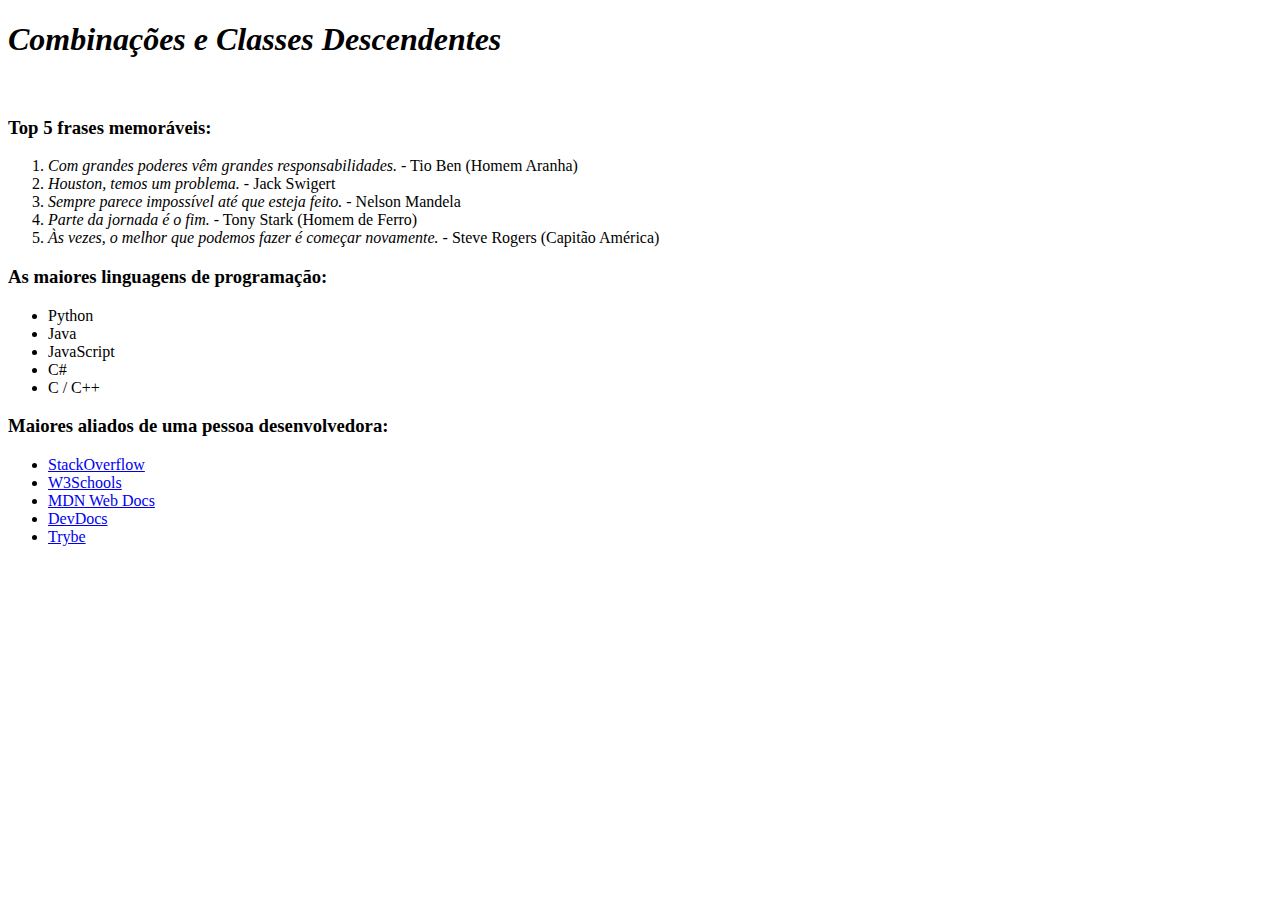
==== exercises/bloco_03/dia_3_parte_4/index.html @ 63b3d367 "add html e css" ====
<!DOCTYPE html>
<html lang="pt-br">
  <head>
    <meta charset="UTF-8">
    <link rel="stylesheet" href="style.css">
    <title>#GoTrybe</title>
  </head>
  <body>
    <h1><em>Combinações e Classes Descendentes</em></h1>
    <br />
    <h3>Top 5 frases memoráveis:</h3>
    <ol>
      <li><em>Com grandes poderes vêm grandes responsabilidades.</em> - Tio Ben (Homem Aranha)</li>
      <li><em>Houston, temos um problema.</em> - Jack Swigert</li>
      <li><em>Sempre parece impossível até que esteja feito.</em> - Nelson Mandela</li>
      <li><em>Parte da jornada é o fim.</em> - Tony Stark (Homem de Ferro)</li>
      <li><em>Às vezes, o melhor que podemos fazer é começar novamente.</em> - Steve Rogers (Capitão América)</li>
    </ol>
    <h3>As maiores linguagens de programação:</h3>
    <ul>
      <li>Python</li>
      <li>Java</li>
      <li>JavaScript</li>
      <li>C#</li>
      <li>C / C++</li>
    </ul>
    <h3>Maiores aliados de uma pessoa desenvolvedora:</h3>
    <ul>
      <li>
        <a href="https://pt.stackoverflow.com/">StackOverflow</a>
      </li>
      <li>
        <a href="https://www.w3schools.com/">W3Schools</a>
      </li>
      <li>
        <a href="https://developer.mozilla.org/pt-BR/">MDN Web Docs</a>
      </li>
      <li>
        <a href="https://devdocs.io/">DevDocs</a>
      </li>
      <li>
        <a href="https://app.betrybe.com/">Trybe</a>
      </li>
    </ul>
  </body>
</html>
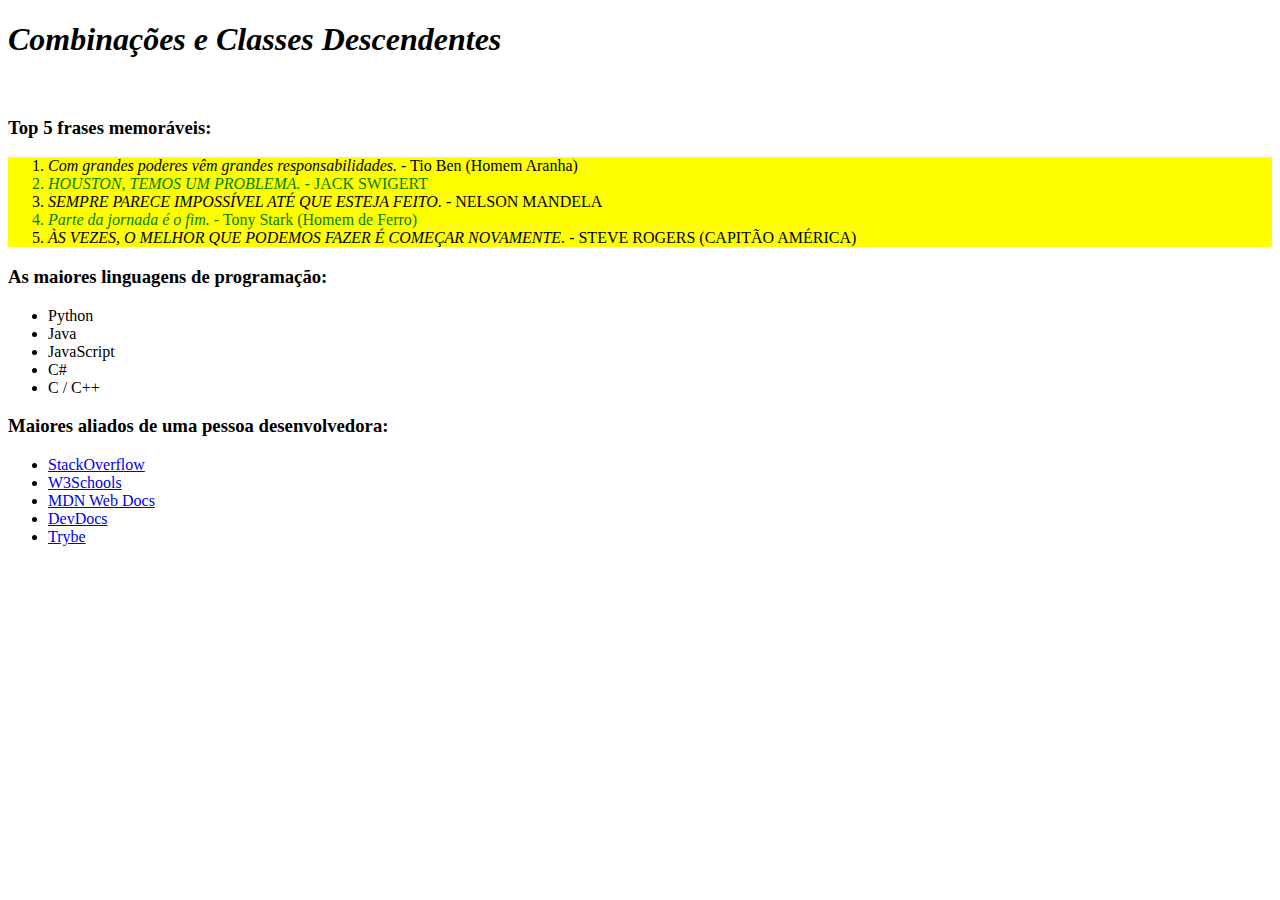
==== commit 615af7fa: "altera css, altera bg ol e add color ol even child e uppercase para ol numeros primos" ====
--- a/exercises/bloco_03/dia_3_parte_4/index.html
+++ b/exercises/bloco_03/dia_3_parte_4/index.html
@@ -11,10 +11,10 @@
     <h3>Top 5 frases memoráveis:</h3>
     <ol>
       <li><em>Com grandes poderes vêm grandes responsabilidades.</em> - Tio Ben (Homem Aranha)</li>
-      <li><em>Houston, temos um problema.</em> - Jack Swigert</li>
-      <li><em>Sempre parece impossível até que esteja feito.</em> - Nelson Mandela</li>
+      <li class="primo"><em>Houston, temos um problema.</em> - Jack Swigert</li>
+      <li class="primo"><em>Sempre parece impossível até que esteja feito.</em> - Nelson Mandela</li>
       <li><em>Parte da jornada é o fim.</em> - Tony Stark (Homem de Ferro)</li>
-      <li><em>Às vezes, o melhor que podemos fazer é começar novamente.</em> - Steve Rogers (Capitão América)</li>
+      <li class="primo"><em>Às vezes, o melhor que podemos fazer é começar novamente.</em> - Steve Rogers (Capitão América)</li>
     </ol>
     <h3>As maiores linguagens de programação:</h3>
     <ul>
--- a/exercises/bloco_03/dia_3_parte_4/style.css
+++ b/exercises/bloco_03/dia_3_parte_4/style.css
@@ -0,0 +1,22 @@
+/*
+ - Faça com que todos os itens de Listas Ordenadas tenham uma cor de fundo amarela. Se a numeração do item for PAR, faça a cor de fonte ser verde. Se o número for considerado primo, utilize a propriedade text-transform para deixar o texto maiúsculo. (Dica: combinar classes pode ser útil aqui).
+ - Faça todas as tags Header (h1, h2...) possuírem cor de fonte vermelha e, se alguma delas estiver em itálico, aumente seu tamanho para 40px e acrescente uma borda de 1px preta e sólida.
+ - Faça todas as li's terem 20px de tamanho de fonte e, para todo texto em itálico dentro de alguma li, utilize a propriedade font-weight para deixá-lo negrito.
+ - Na listagem de linguagens de programação, faça com que as 3 primeiras da lista possuam cor de fonte azul e, se alguma possuir "java*" no texto, utilize uma cor de fundo rosa.
+ - (Bônus) Para cada link na lista de aliados da pessoa desenvolvedora, faça com que ao passar o mouse sobre cada um, o texto fique em negrito e assuma a cor de fonte "temática do site"
+  Dica 1: Utilize o seletor :hover para controlar o passar do mouse.
+  Dica 2: Sugestão de cores padrão. StackOverflow (laranja), W3Schools (verde), MDN (preta), DevDocs (amarela), Trybe (verde).
+
+*/
+
+ol {
+    background-color: yellow;
+}
+
+ol :nth-child(even) {
+    color: green;
+}
+
+ol .primo {
+    text-transform: uppercase;
+}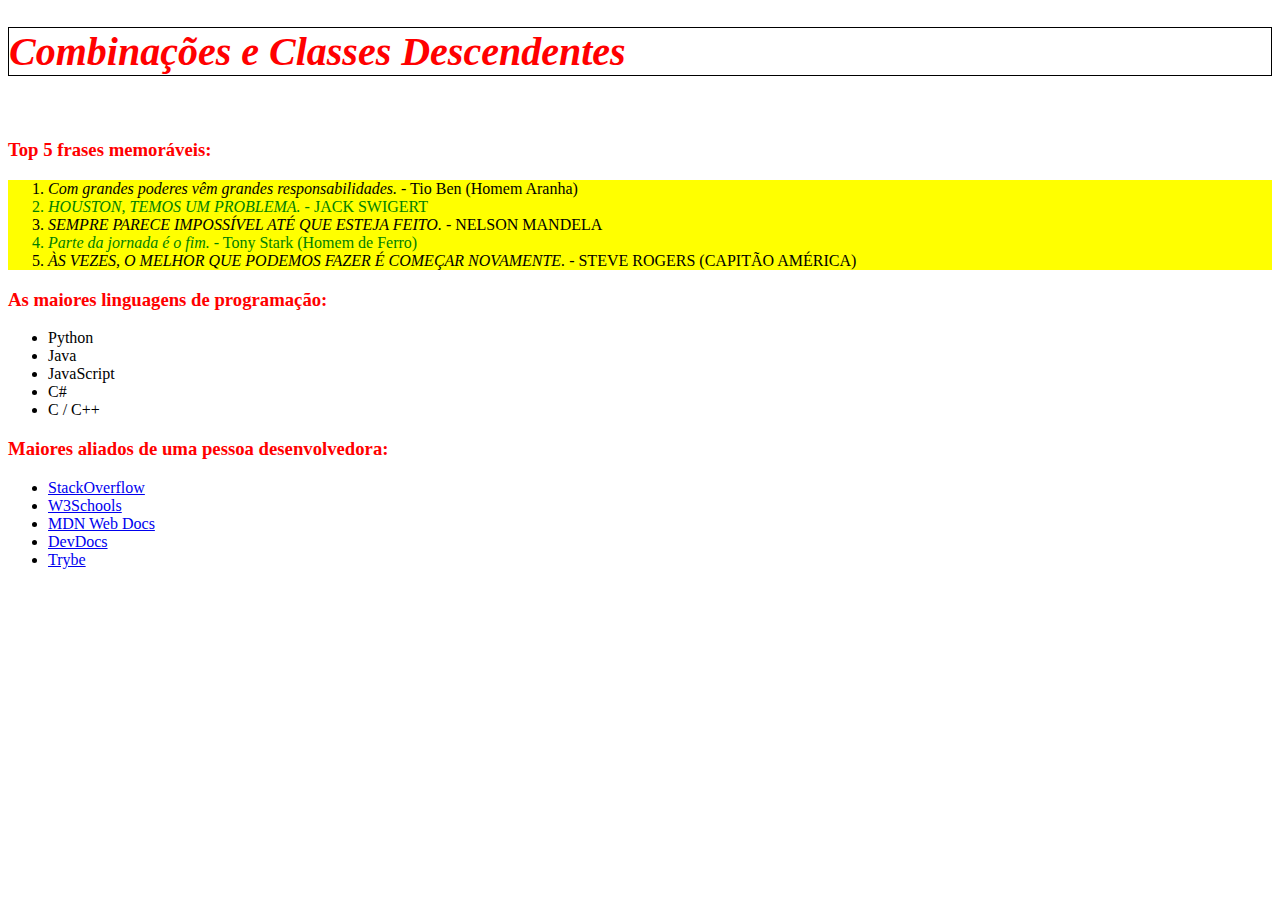
==== commit acf40652: "add color na class header e destaca titulo principal com borda e tamanho" ====
--- a/exercises/bloco_03/dia_3_parte_4/index.html
+++ b/exercises/bloco_03/dia_3_parte_4/index.html
@@ -6,9 +6,9 @@
     <title>#GoTrybe</title>
   </head>
   <body>
-    <h1><em>Combinações e Classes Descendentes</em></h1>
+    <h1 class="header italico"><em>Combinações e Classes Descendentes</em></h1>
     <br />
-    <h3>Top 5 frases memoráveis:</h3>
+    <h3 class="header">Top 5 frases memoráveis:</h3>
     <ol>
       <li><em>Com grandes poderes vêm grandes responsabilidades.</em> - Tio Ben (Homem Aranha)</li>
       <li class="primo"><em>Houston, temos um problema.</em> - Jack Swigert</li>
@@ -16,7 +16,7 @@
       <li><em>Parte da jornada é o fim.</em> - Tony Stark (Homem de Ferro)</li>
       <li class="primo"><em>Às vezes, o melhor que podemos fazer é começar novamente.</em> - Steve Rogers (Capitão América)</li>
     </ol>
-    <h3>As maiores linguagens de programação:</h3>
+    <h3 class="header">As maiores linguagens de programação:</h3>
     <ul>
       <li>Python</li>
       <li>Java</li>
@@ -24,7 +24,7 @@
       <li>C#</li>
       <li>C / C++</li>
     </ul>
-    <h3>Maiores aliados de uma pessoa desenvolvedora:</h3>
+    <h3 class="header">Maiores aliados de uma pessoa desenvolvedora:</h3>
     <ul>
       <li>
         <a href="https://pt.stackoverflow.com/">StackOverflow</a>
--- a/exercises/bloco_03/dia_3_parte_4/style.css
+++ b/exercises/bloco_03/dia_3_parte_4/style.css
@@ -19,4 +19,14 @@
 
 ol .primo {
     text-transform: uppercase;
+}
+
+.header {
+    color: red;
+}
+
+.italico {
+    color: red;
+    font-size: 40px;
+    border: 1px solid black;
 }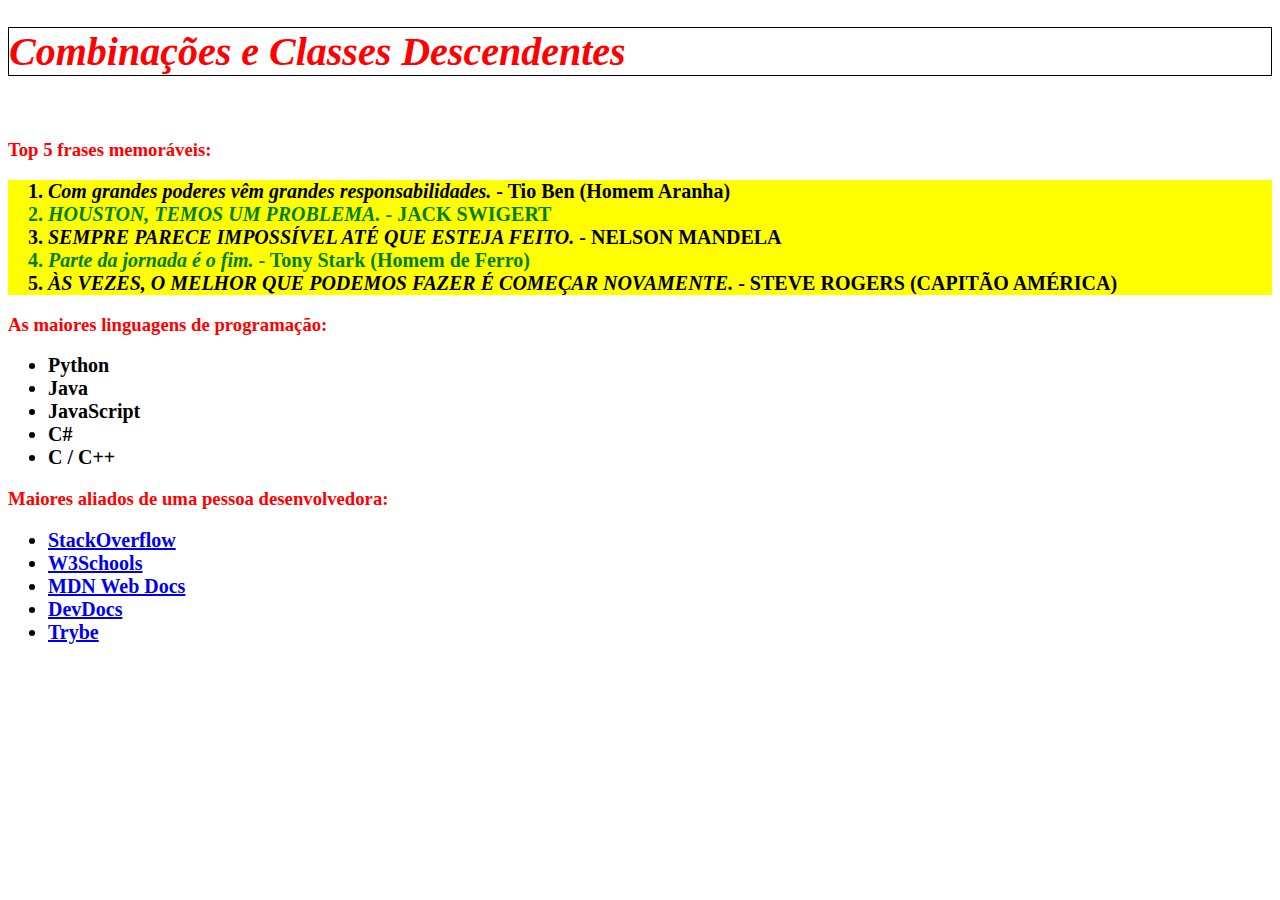
==== commit 3ccf30aa: "aumenta fonte das li e deixa as li em com font weight bold" ====
--- a/exercises/bloco_03/dia_3_parte_4/index.html
+++ b/exercises/bloco_03/dia_3_parte_4/index.html
@@ -10,11 +10,11 @@
     <br />
     <h3 class="header">Top 5 frases memoráveis:</h3>
     <ol>
-      <li><em>Com grandes poderes vêm grandes responsabilidades.</em> - Tio Ben (Homem Aranha)</li>
-      <li class="primo"><em>Houston, temos um problema.</em> - Jack Swigert</li>
-      <li class="primo"><em>Sempre parece impossível até que esteja feito.</em> - Nelson Mandela</li>
-      <li><em>Parte da jornada é o fim.</em> - Tony Stark (Homem de Ferro)</li>
-      <li class="primo"><em>Às vezes, o melhor que podemos fazer é começar novamente.</em> - Steve Rogers (Capitão América)</li>
+      <li class="it"><em>Com grandes poderes vêm grandes responsabilidades.</em> - Tio Ben (Homem Aranha)</li>
+      <li class="primo it"><em>Houston, temos um problema.</em> - Jack Swigert</li>
+      <li class="primo it"><em>Sempre parece impossível até que esteja feito.</em> - Nelson Mandela</li>
+      <li class="it"><em>Parte da jornada é o fim.</em> - Tony Stark (Homem de Ferro)</li>
+      <li class="primo it"><em>Às vezes, o melhor que podemos fazer é começar novamente.</em> - Steve Rogers (Capitão América)</li>
     </ol>
     <h3 class="header">As maiores linguagens de programação:</h3>
     <ul>
--- a/exercises/bloco_03/dia_3_parte_4/style.css
+++ b/exercises/bloco_03/dia_3_parte_4/style.css
@@ -29,4 +29,12 @@
     color: red;
     font-size: 40px;
     border: 1px solid black;
+}
+
+li {
+    font-size: 20px;
+}
+
+li, .it {
+    font-weight: bold;
 }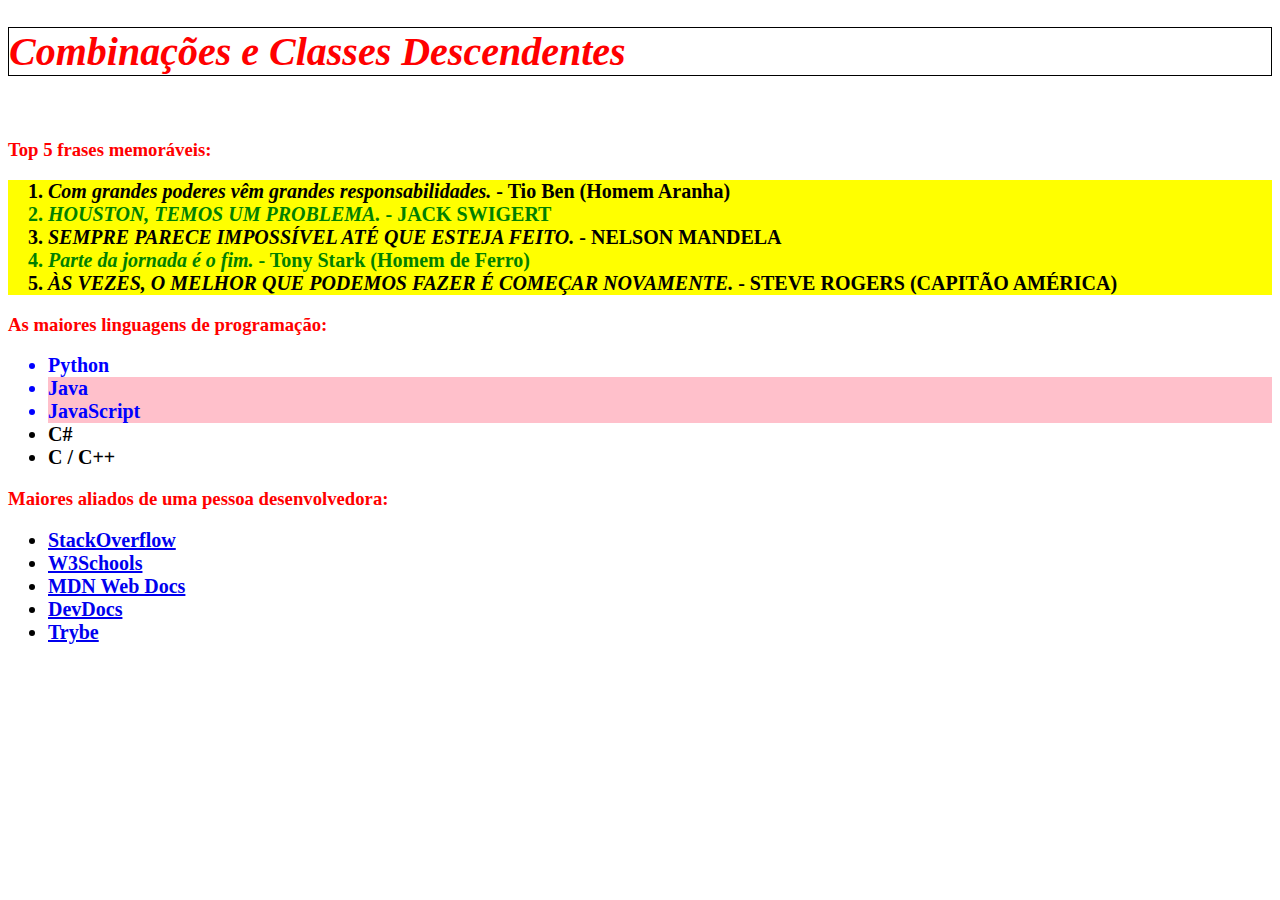
==== commit 4d6dfab1: "altera cor dos 3 primeiros elementos e altera fundo dos elementos com nome java na lista de linguage" ====
--- a/exercises/bloco_03/dia_3_parte_4/index.html
+++ b/exercises/bloco_03/dia_3_parte_4/index.html
@@ -17,10 +17,10 @@
       <li class="primo it"><em>Às vezes, o melhor que podemos fazer é começar novamente.</em> - Steve Rogers (Capitão América)</li>
     </ol>
     <h3 class="header">As maiores linguagens de programação:</h3>
-    <ul>
+    <ul class="linguagem">
       <li>Python</li>
-      <li>Java</li>
-      <li>JavaScript</li>
+      <li class="java">Java</li>
+      <li class="java">JavaScript</li>
       <li>C#</li>
       <li>C / C++</li>
     </ul>
--- a/exercises/bloco_03/dia_3_parte_4/style.css
+++ b/exercises/bloco_03/dia_3_parte_4/style.css
@@ -37,4 +37,12 @@
 
 li, .it {
     font-weight: bold;
+}
+
+.linguagem :nth-child(-n+3) {
+    color: blue;
+}
+
+.java {
+    background-color: pink;
 }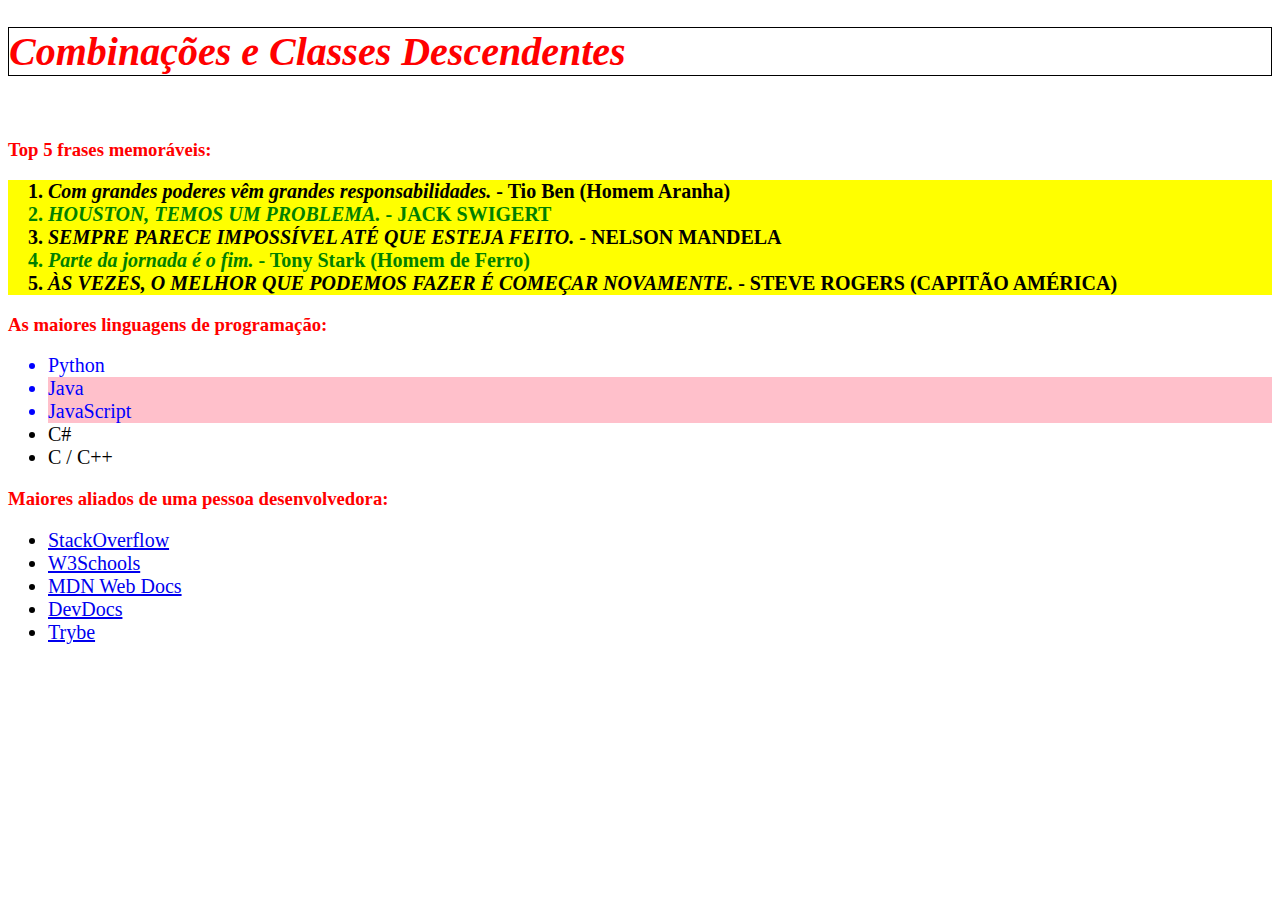
==== commit cc204c21: "aplicando parte do bonus" ====
--- a/exercises/bloco_03/dia_3_parte_4/index.html
+++ b/exercises/bloco_03/dia_3_parte_4/index.html
@@ -25,22 +25,24 @@
       <li>C / C++</li>
     </ul>
     <h3 class="header">Maiores aliados de uma pessoa desenvolvedora:</h3>
-    <ul>
-      <li>
-        <a href="https://pt.stackoverflow.com/">StackOverflow</a>
-      </li>
-      <li>
-        <a href="https://www.w3schools.com/">W3Schools</a>
-      </li>
-      <li>
-        <a href="https://developer.mozilla.org/pt-BR/">MDN Web Docs</a>
-      </li>
-      <li>
-        <a href="https://devdocs.io/">DevDocs</a>
-      </li>
-      <li>
-        <a href="https://app.betrybe.com/">Trybe</a>
-      </li>
-    </ul>
-  </body>
+        <div>
+             <ul>
+                <li>
+                  <a href="https://pt.stackoverflow.com/">StackOverflow</a>
+                </li>
+                <li>
+                   <a href="https://www.w3schools.com/">W3Schools</a>
+                </li>
+                 <li>
+                  <a href="https://developer.mozilla.org/pt-BR/">MDN Web Docs</a>
+                </li>
+                <li>
+                  <a href="https://devdocs.io/">DevDocs</a>
+                </li>
+                <li>
+                  <a href="https://app.betrybe.com/">Trybe</a>
+                </li> 
+            </ul>
+         </div>   
+      </body>
 </html>--- a/exercises/bloco_03/dia_3_parte_4/style.css
+++ b/exercises/bloco_03/dia_3_parte_4/style.css
@@ -35,7 +35,7 @@
     font-size: 20px;
 }
 
-li, .it {
+.it {
     font-weight: bold;
 }
 
@@ -45,4 +45,28 @@
 
 .java {
     background-color: pink;
+}
+
+div li:hover {
+    font-weight: bold;
+}
+
+div:hover li:nth-of-type(1){
+    color: orange;
+}
+
+div:hover li:nth-of-type(2){
+    color: green;
+}
+
+div:hover li:nth-of-type(3){
+    color: black;
+}
+
+div:hover li:nth-of-type(4){
+    color: yellow;
+}
+
+div:hover li:nth-of-type(5){
+    color: green;
 }